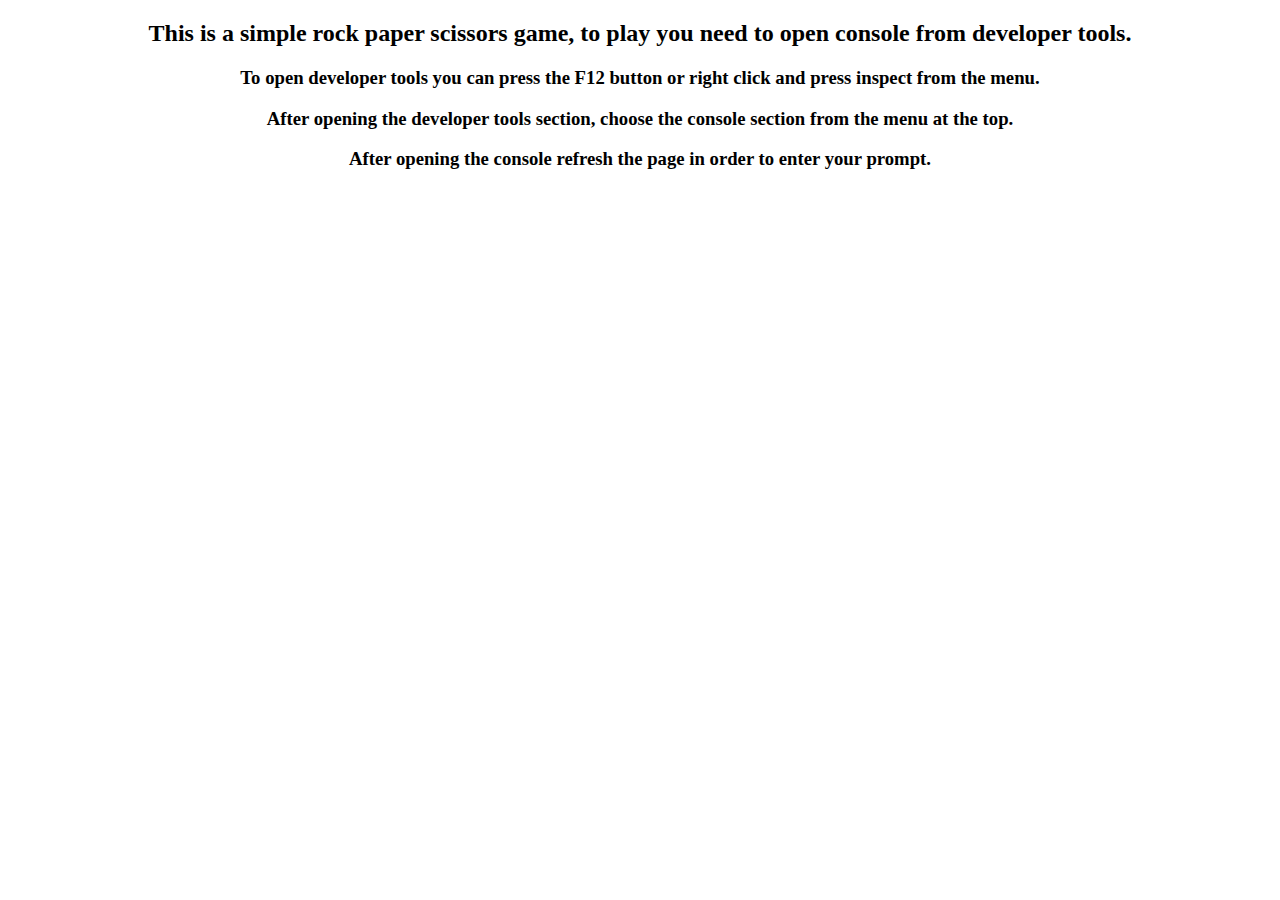
==== index.html @ 867095a4 "Initial commit" ====
<!DOCTYPE html>
<html>
  <head>
    <title>Rock Paper Scissors Game</title>
    <meta charset="UTF-8" />
    <script>
      let choices = ["rock", "paper", "scissors"];
      let playerScore = 0;
      let computerScore = 0;

      function getComputerChoice() {
        let computerChoice =
          choices[Math.floor(Math.random() * choices.length)];
        return computerChoice;
      }

      function playRound(playerSelection, computerSelection) {
        if (playerSelection == "rock" && computerSelection == "rock") {
          let result = `Your choice is: ${playerSelection}, computer's choice is ${computerSelection}. It is a draw`;
          return result;
        } else if (playerSelection == "rock" && computerSelection == "paper") {
          let result = `Your choice is: ${playerSelection}, computer's choice is ${computerSelection}. You Lost.`;
          computerScore++;
          return result;
        } else if (
          playerSelection == "rock" &&
          computerSelection == "scissors"
        ) {
          let result = `Your choice is: ${playerSelection}, computer's choice is ${computerSelection}. You Won.`;
          playerScore++;
          return result;
        } else if (playerSelection == "paper" && computerSelection == "paper") {
          let result = `Your choice is: ${playerSelection}, computer's choice is ${computerSelection}. It is a draw.`;
          return result;
        } else if (playerSelection == "paper" && computerSelection == "rock") {
          let result = `Your choice is: ${playerSelection}, computer's choice is ${computerSelection}. You Won.`;
          playerScore++;
          return result;
        } else if (
          playerSelection == "paper" &&
          computerSelection == "scissors"
        ) {
          let result = `Your choice is: ${playerSelection}, computer's choice is ${computerSelection}. You Lost.`;
          computerScore++;
          return result;
        } else if (
          playerSelection == "scissors" &&
          computerSelection == "scissors"
        ) {
          let result = `Your choice is: ${playerSelection}, computer's choice is ${computerSelection}. It is a draw.`;
          return result;
        } else if (
          playerSelection == "scissors" &&
          computerSelection == "rock"
        ) {
          let result = `Your choice is: ${playerSelection}, computer's choice is ${computerSelection}. You Lost.`;
          computerScore++;
          return result;
        } else if (
          playerSelection == "scissors" &&
          computerSelection == "paper"
        ) {
          let result = `Your choice is: ${playerSelection}, computer's choice is: ${computerSelection}. You Won.`;
          playerScore++;
          return result;
        } else {
          let result = "You must only enter rock, paper or scissors!";
          return result;
        }
      }

      function game() {
        for (let i = 0; i < 5; i++) {
          const playerSelection = prompt(
            "Enter rock, paper or scissors to play. \n(If it is your first time press cancel and read the instructions first.)"
          ).toLowerCase();
          const computerSelection = getComputerChoice();
          console.log(playRound(playerSelection, computerSelection));
        }
      }

      game();
      if (playerScore > computerScore) {
        console.log(
          `Your score is: ${playerScore}, computer's score is: ${computerScore}. Congrats, you won the game!`
        );
      } else if (computerScore > playerScore) {
        console.log(
          `Your score is: ${playerScore}, computer's score is: ${computerScore}. Unfortunately you lost.`
        );
      } else {
        console.log(
          `Your score is: ${playerScore}, computer's score is: ${computerScore}. It is a draw!`
        );
      }
    </script>
  </head>
  <body>
    <h2 style="text-align: center">
      This is a simple rock paper scissors game, to play you need to open
      console from developer tools.
    </h2>
    <h3 style="text-align: center">
      To open developer tools you can press the F12 button or right click and
      press inspect from the menu.
    </h3>
    <h3 style="text-align: center">
      After opening the developer tools section, choose the console section from
      the menu at the top.
    </h3>
    <h3 style="text-align: center">
      After opening the console refresh the page in order to enter your prompt.
    </h3>
  </body>
</html>
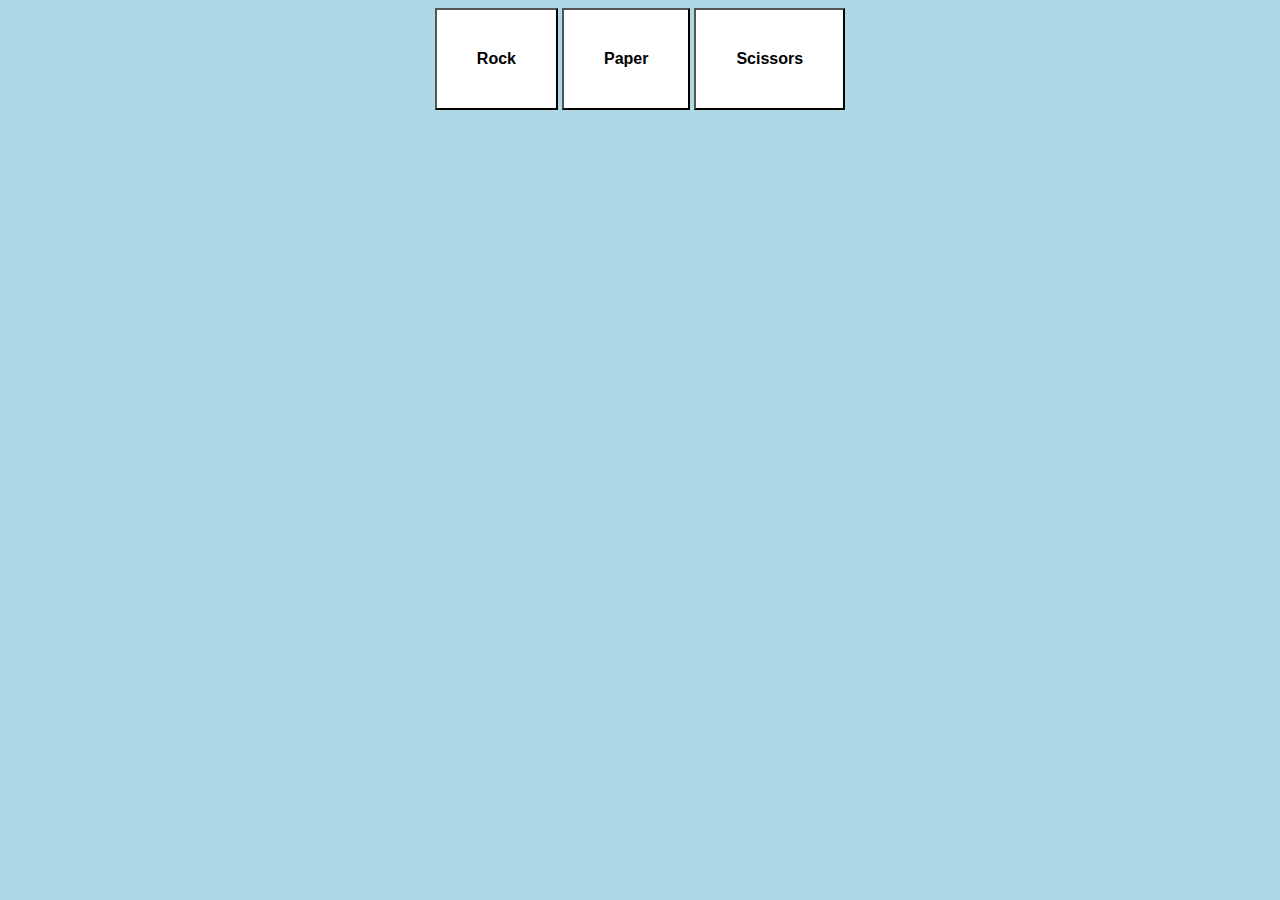
==== commit bcb56666: "Add CSS file" ====
--- a/index.html
+++ b/index.html
@@ -3,113 +3,13 @@
   <head>
     <title>Rock Paper Scissors Game</title>
     <meta charset="UTF-8" />
-    <script>
-      let choices = ["rock", "paper", "scissors"];
-      let playerScore = 0;
-      let computerScore = 0;
-
-      function getComputerChoice() {
-        let computerChoice =
-          choices[Math.floor(Math.random() * choices.length)];
-        return computerChoice;
-      }
-
-      function playRound(playerSelection, computerSelection) {
-        if (playerSelection == "rock" && computerSelection == "rock") {
-          let result = `Your choice is: ${playerSelection}, computer's choice is ${computerSelection}. It is a draw`;
-          return result;
-        } else if (playerSelection == "rock" && computerSelection == "paper") {
-          let result = `Your choice is: ${playerSelection}, computer's choice is ${computerSelection}. You Lost.`;
-          computerScore++;
-          return result;
-        } else if (
-          playerSelection == "rock" &&
-          computerSelection == "scissors"
-        ) {
-          let result = `Your choice is: ${playerSelection}, computer's choice is ${computerSelection}. You Won.`;
-          playerScore++;
-          return result;
-        } else if (playerSelection == "paper" && computerSelection == "paper") {
-          let result = `Your choice is: ${playerSelection}, computer's choice is ${computerSelection}. It is a draw.`;
-          return result;
-        } else if (playerSelection == "paper" && computerSelection == "rock") {
-          let result = `Your choice is: ${playerSelection}, computer's choice is ${computerSelection}. You Won.`;
-          playerScore++;
-          return result;
-        } else if (
-          playerSelection == "paper" &&
-          computerSelection == "scissors"
-        ) {
-          let result = `Your choice is: ${playerSelection}, computer's choice is ${computerSelection}. You Lost.`;
-          computerScore++;
-          return result;
-        } else if (
-          playerSelection == "scissors" &&
-          computerSelection == "scissors"
-        ) {
-          let result = `Your choice is: ${playerSelection}, computer's choice is ${computerSelection}. It is a draw.`;
-          return result;
-        } else if (
-          playerSelection == "scissors" &&
-          computerSelection == "rock"
-        ) {
-          let result = `Your choice is: ${playerSelection}, computer's choice is ${computerSelection}. You Lost.`;
-          computerScore++;
-          return result;
-        } else if (
-          playerSelection == "scissors" &&
-          computerSelection == "paper"
-        ) {
-          let result = `Your choice is: ${playerSelection}, computer's choice is: ${computerSelection}. You Won.`;
-          playerScore++;
-          return result;
-        } else {
-          let result = "You must only enter rock, paper or scissors!";
-          return result;
-        }
-      }
-
-      function game() {
-        for (let i = 0; i < 5; i++) {
-          const playerSelection = prompt(
-            "Enter rock, paper or scissors to play. \n(If it is your first time press cancel and read the instructions first.)"
-          ).toLowerCase();
-          const computerSelection = getComputerChoice();
-          console.log(playRound(playerSelection, computerSelection));
-        }
-      }
-
-      game();
-      if (playerScore > computerScore) {
-        console.log(
-          `Your score is: ${playerScore}, computer's score is: ${computerScore}. Congrats, you won the game!`
-        );
-      } else if (computerScore > playerScore) {
-        console.log(
-          `Your score is: ${playerScore}, computer's score is: ${computerScore}. Unfortunately you lost.`
-        );
-      } else {
-        console.log(
-          `Your score is: ${playerScore}, computer's score is: ${computerScore}. It is a draw!`
-        );
-      }
-    </script>
+    <script src="app.js" defer></script>
+    <link rel="stylesheet" href="style.css">
   </head>
   <body>
-    <h2 style="text-align: center">
-      This is a simple rock paper scissors game, to play you need to open
-      console from developer tools.
-    </h2>
-    <h3 style="text-align: center">
-      To open developer tools you can press the F12 button or right click and
-      press inspect from the menu.
-    </h3>
-    <h3 style="text-align: center">
-      After opening the developer tools section, choose the console section from
-      the menu at the top.
-    </h3>
-    <h3 style="text-align: center">
-      After opening the console refresh the page in order to enter your prompt.
-    </h3>
+    <button class="btn" id="rock">Rock</button>
+    <button class="btn" id="paper">Paper</button>
+    <button class="btn" id="scissors">Scissors</button>
+    <div id="results"></div>
   </body>
 </html>
--- a/style.css
+++ b/style.css
@@ -0,0 +1,21 @@
+body {
+    text-align: center;
+    font-size: medium;
+    background-color: lightblue;
+  }
+  .btn{
+    padding: 40px;
+    color: black;
+    background-color: rgb(255, 255, 255);
+    cursor: pointer;
+    font-size: medium;
+    font-weight: 550;
+  }
+  .btn:hover{
+    background-color: rgb(224, 224, 224);
+    
+  }
+  p{
+    font-size: large;
+    font-weight: 500;
+  }